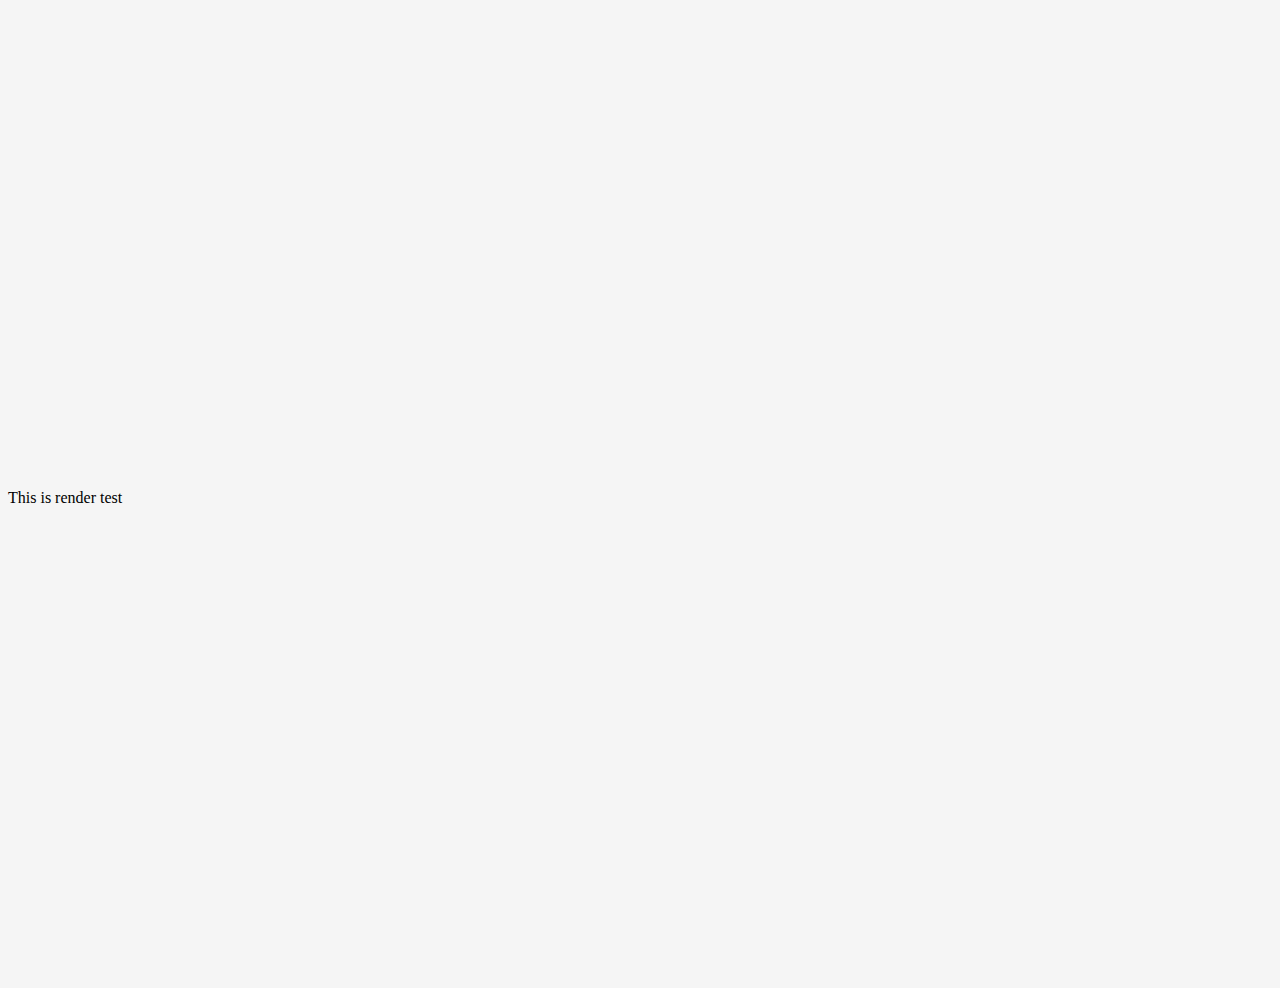
==== templates/index.html @ ac4cbd3c "bootsrap+flask render test" ====
<!--Website build using bootstrap 50.0 templates -->

<!doctype html>
<html lang="en">
  <head>
    <meta charset="utf-8">
    <meta name="viewport" content="width=device-width, initial-scale=1, shrink-to-fit=no">
 

        <!-- Bootstrap core CSS -->
    <link href="https://cdn.jsdelivr.net/npm/bootstrap@5.3.1/dist/css/bootstrap.min.css" rel="stylesheet" integrity="sha384-4bw+/aepP/YC94hEpVNVgiZdgIC5+VKNBQNGCHeKRQN+PtmoHDEXuppvnDJzQIu9" crossorigin="anonymous">

    <style>
    .bd-placeholder-img {
        font-size: 1.125rem;
        text-anchor: middle;
        -webkit-user-select: none;
        -moz-user-select: none;
        user-select: none;
    }

    @media (min-width: 768px) {
        .bd-placeholder-img-lg {
        font-size: 3.5rem;
        }
    }
    </style>

    <link rel="stylesheet" href="/static/style.css">

    <title>Motorcycle and Helmet Detection - Yolo v8 </title>
  </head>
  <body>
    This is render test
  <link href="https://cdn.jsdelivr.net/npm/bootstrap@5.3.1/dist/css/bootstrap.min.css" rel="stylesheet" integrity="sha384-4bw+/aepP/YC94hEpVNVgiZdgIC5+VKNBQNGCHeKRQN+PtmoHDEXuppvnDJzQIu9" crossorigin="anonymous"> <!--that makes bootsrapclasses work-->
  </body>

</html>
---- static/style.css ----
html,
body {
  height: 100%;
  scroll-behavior: smooth;

}

body {
  display: -ms-flexbox;
  display: flex;
  -ms-flex-align: center;
  align-items: center;
  padding-top: 40px;
  padding-bottom: 40px;
  background-color: #f5f5f5;
}

.form-signin {
  width: 100%;
  max-width: 330px;
  padding: 15px;
  margin: auto;
}

.form-signin .form-control {
  position: relative;
  box-sizing: border-box;
  height: auto;
  padding: 10px;
  font-size: 16px;
}
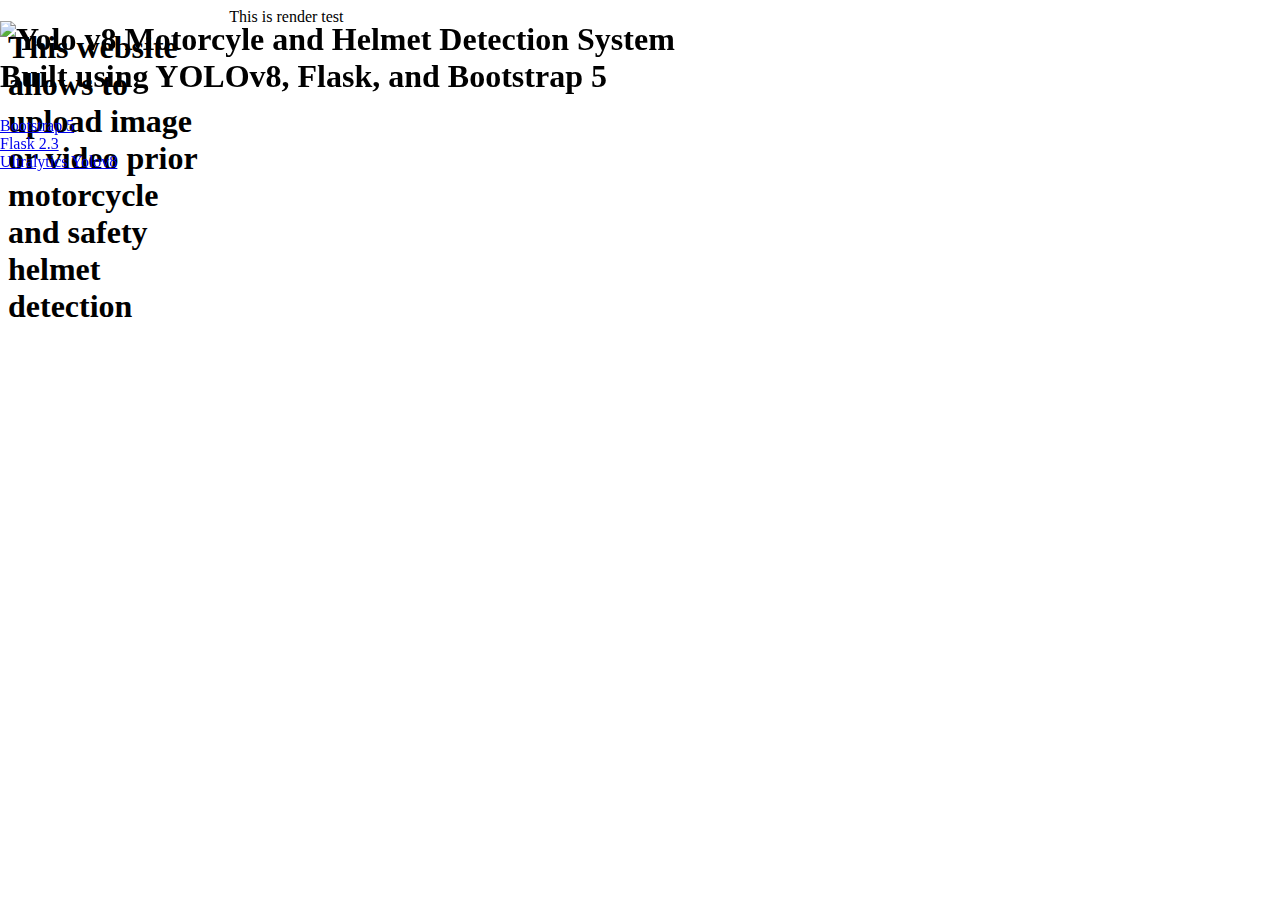
==== commit 6f863353: "working bootstrap with flask" ====
--- a/templates/index.html
+++ b/templates/index.html
@@ -4,35 +4,60 @@
 <html lang="en">
   <head>
     <meta charset="utf-8">
-    <meta name="viewport" content="width=device-width, initial-scale=1, shrink-to-fit=no">
+    <meta name="viewport" content="width=device-width, initial-scale=1">
+    <meta author="Marek Checinski Ref:10804812">
  
 
         <!-- Bootstrap core CSS -->
     <link href="https://cdn.jsdelivr.net/npm/bootstrap@5.3.1/dist/css/bootstrap.min.css" rel="stylesheet" integrity="sha384-4bw+/aepP/YC94hEpVNVgiZdgIC5+VKNBQNGCHeKRQN+PtmoHDEXuppvnDJzQIu9" crossorigin="anonymous">
 
-    <style>
-    .bd-placeholder-img {
-        font-size: 1.125rem;
-        text-anchor: middle;
-        -webkit-user-select: none;
-        -moz-user-select: none;
-        user-select: none;
-    }
+      <style>
+      .bd-placeholder-img {
+          font-size: 1.125rem;
+          text-anchor: middle;
+          -webkit-user-select: none;
+          -moz-user-select: none;
+          user-select: none;
+      }
 
-    @media (min-width: 768px) {
-        .bd-placeholder-img-lg {
-        font-size: 3.5rem;
-        }
-    }
-    </style>
+      @media (min-width: 768px) {
+          .bd-placeholder-img-lg {
+          font-size: 3.5rem;
+          }
+      }
+      </style>
 
     <link rel="stylesheet" href="/static/style.css">
 
-    <title>Motorcycle and Helmet Detection - Yolo v8 </title>
+    <title>Motorcycle and Helmet Detection - Yolov8 </title>
   </head>
-  <body>
+  <!--Header Logo + Title + lin to Yolov8-->
+  <header class="bd-header bg-dark py-3 d-flex align-items-center border-bottom border-dark">
+    <div class="container-fluid d-flex align-items-center">
+      <h1 class="d-flex align-items-center fs-4 text-white mb-0">
+        <img src="../home/marek/helmet_detection_mc_masters/static/Ultralytics_YOLOv8_Logotype_1_Reverse_Crop.png" 
+        width="256" height="68.5" class="me-3" alt="Yolo v8">
+        Motorcyle and Helmet Detection System <br>
+        Built using YOLOv8, Flask, and Bootstrap 5
+      </h1>
+    </div>
+    <div>
+      </h1 class="d-flex align-items-end mr-auto">
+      <a href="https://getbootstrap.com/" class="ms-auto link-light" hreflang="ar">Bootstrap 5 </a><br>
+      <a href="https://flask.palletsprojects.com/en/2.3.x/" class="ms-auto link-light" hreflang="ar">Flask 2.3</a><br>
+      <a href="https://ultralytics.com/yolov8" class="ms-auto link-light" hreflang="ar">Ultralytics Yolov8</a>
+      </h1>
+    </div>
+  </header>
+
+
+  <!--Website body -->
+  <body class="bg-ligth">
+  
+  <h1 class="display-6" align=left >This website allows to upload image or video prior motorcycle and safety helmet detection</h1>
+    
     This is render test
-  <link href="https://cdn.jsdelivr.net/npm/bootstrap@5.3.1/dist/css/bootstrap.min.css" rel="stylesheet" integrity="sha384-4bw+/aepP/YC94hEpVNVgiZdgIC5+VKNBQNGCHeKRQN+PtmoHDEXuppvnDJzQIu9" crossorigin="anonymous"> <!--that makes bootsrapclasses work-->
+  <script src="https://cdn.jsdelivr.net/npm/bootstrap@5.3.1/dist/js/bootstrap.bundle.min.js" integrity="sha384-HwwvtgBNo3bZJJLYd8oVXjrBZt8cqVSpeBNS5n7C8IVInixGAoxmnlMuBnhbgrkm" crossorigin="anonymous"></script> <!--that makes bootstrap classes work-->
   </body>
 
 </html>--- a/static/style.css
+++ b/static/style.css
@@ -1,31 +1,171 @@
-html,
+/** Full css formatting file from Bootstrap website source: https://getbootstrap.com/docs/5.3/examples/cheatsheet/
+*/
 body {
-  height: 100%;
   scroll-behavior: smooth;
-
 }
 
-body {
-  display: -ms-flexbox;
-  display: flex;
-  -ms-flex-align: center;
-  align-items: center;
-  padding-top: 40px;
-  padding-bottom: 40px;
-  background-color: #f5f5f5;
+/**
+ * Bootstrap "Journal code" icon
+ * @link https://icons.getbootstrap.com/icons/journal-code/
+ */
+.bd-heading a::before {
+  display: inline-block;
+  width: 1em;
+  height: 1em;
+  margin-right: .25rem;
+  content: "";
+  background-image: url("data:image/svg+xml,%3Csvg xmlns='http://www.w3.org/2000/svg' fill='%25230d6efd' viewBox='0 0 16 16'%3E%3Cpath d='M4 1h8a2 2 0 0 1 2 2v10a2 2 0 0 1-2 2H4a2 2 0 0 1-2-2h1a1 1 0 0 0 1 1h8a1 1 0 0 0 1-1V3a1 1 0 0 0-1-1H4a1 1 0 0 0-1 1H2a2 2 0 0 1 2-2z'/%3E%3Cpath d='M2 5v-.5a.5.5 0 0 1 1 0V5h.5a.5.5 0 0 1 0 1h-2a.5.5 0 0 1 0-1H2zm0 3v-.5a.5.5 0 0 1 1 0V8h.5a.5.5 0 0 1 0 1h-2a.5.5 0 0 1 0-1H2zm0 3v-.5a.5.5 0 0 1 1 0v.5h.5a.5.5 0 0 1 0 1h-2a.5.5 0 0 1 0-1H2z'/%3E%3Cpath fill-rule='evenodd' d='M8.646 5.646a.5.5 0 0 1 .708 0l2 2a.5.5 0 0 1 0 .708l-2 2a.5.5 0 0 1-.708-.708L10.293 8 8.646 6.354a.5.5 0 0 1 0-.708zm-1.292 0a.5.5 0 0 0-.708 0l-2 2a.5.5 0 0 0 0 .708l2 2a.5.5 0 0 0 .708-.708L5.707 8l1.647-1.646a.5.5 0 0 0 0-.708z'/%3E%3C/svg%3E");
+  background-size: 1em;
 }
 
-.form-signin {
-  width: 100%;
-  max-width: 330px;
-  padding: 15px;
-  margin: auto;
+/* stylelint-disable-next-line selector-max-universal */
+.bd-heading + div > * + * {
+  margin-top: 3rem;
 }
 
-.form-signin .form-control {
+/* Table of contents */
+.bd-aside a {
+  padding: .1875rem .5rem;
+  margin-top: .125rem;
+  margin-left: .3125rem;
+  color: rgba(0, 0, 0, .65);
+  text-decoration: none;
+}
+
+.bd-aside a:hover,
+.bd-aside a:focus {
+  color: rgba(0, 0, 0, .85);
+  background-color: rgba(121, 82, 179, .1);
+}
+
+.bd-aside .active {
+  font-weight: 600;
+  color: rgba(0, 0, 0, .85);
+}
+
+.bd-aside .btn {
+  padding: .25rem .5rem;
+  font-weight: 600;
+  color: rgba(0, 0, 0, .65);
+  border: 0;
+}
+
+.bd-aside .btn:hover,
+.bd-aside .btn:focus {
+  color: rgba(0, 0, 0, .85);
+  background-color: rgba(121, 82, 179, .1);
+}
+
+.bd-aside .btn:focus {
+  box-shadow: 0 0 0 1px rgba(121, 82, 179, .7);
+}
+
+.bd-aside .btn::before {
+  width: 1.25em;
+  line-height: 0;
+  content: url("data:image/svg+xml,%3csvg xmlns='http://www.w3.org/2000/svg' width='16' height='16' viewBox='0 0 16 16'%3e%3cpath fill='none' stroke='rgba%280,0,0,.5%29' stroke-linecap='round' stroke-linejoin='round' stroke-width='2' d='M5 14l6-6-6-6'/%3e%3c/svg%3e");
+  transition: transform .35s ease;
+
+  /* rtl:raw:
+  transform: rotate(180deg) translateX(-2px);
+  */
+  transform-origin: .5em 50%;
+}
+
+.bd-aside .btn[aria-expanded="true"]::before {
+  transform: rotate(90deg)/* rtl:ignore */;
+}
+
+
+/* Examples */
+.scrollspy-example {
   position: relative;
-  box-sizing: border-box;
-  height: auto;
-  padding: 10px;
-  font-size: 16px;
+  height: 200px;
+  margin-top: .5rem;
+  overflow: auto;
+}
+
+[id="modal"] .bd-example .btn,
+[id="buttons"] .bd-example .btn,
+[id="tooltips"] .bd-example .btn,
+[id="popovers"] .bd-example .btn,
+[id="dropdowns"] .bd-example .btn-group,
+[id="dropdowns"] .bd-example .dropdown,
+[id="dropdowns"] .bd-example .dropup,
+[id="dropdowns"] .bd-example .dropend,
+[id="dropdowns"] .bd-example .dropstart {
+  margin: 0 1rem 1rem 0;
+}
+
+/* Layout */
+@media (min-width: 1200px) {
+  body {
+    display: grid;
+    gap: 1rem;
+    grid-template-columns: 1fr 4fr 1fr;
+    grid-template-rows: auto;
+  }
+
+  .bd-header {
+    position: fixed;
+    top: 0;
+    /* rtl:begin:ignore */
+    right: 0;
+    left: 0;
+    /* rtl:end:ignore */
+    z-index: 1030;
+    grid-column: 1 / span 3;
+  }
+
+  .bd-aside,
+  .bd-cheatsheet {
+    padding-top: 4rem;
+  }
+
+  /**
+   * 1. Too bad only Firefox supports subgrids ATM
+   */
+  .bd-cheatsheet,
+  .bd-cheatsheet section,
+  .bd-cheatsheet article {
+    display: inherit; /* 1 */
+    gap: inherit; /* 1 */
+    grid-template-columns: 1fr 4fr;
+    grid-column: 1 / span 2;
+    grid-template-rows: auto;
+  }
+
+  .bd-aside {
+    grid-area: 1 / 3;
+    scroll-margin-top: 4rem;
+  }
+
+  .bd-cheatsheet section,
+  .bd-cheatsheet section > h2 {
+    top: 2rem;
+    scroll-margin-top: 2rem;
+  }
+
+  .bd-cheatsheet section > h2::before {
+    position: absolute;
+    /* rtl:begin:ignore */
+    top: 0;
+    right: 0;
+    bottom: -2rem;
+    left: 0;
+    /* rtl:end:ignore */
+    z-index: -1;
+    content: "";
+    background-image: linear-gradient(to bottom, rgba(255, 255, 255, 1) calc(100% - 3rem), rgba(255, 255, 255, .01));
+  }
+
+  .bd-cheatsheet article,
+  .bd-cheatsheet .bd-heading {
+    top: 8rem;
+    scroll-margin-top: 8rem;
+  }
+
+  .bd-cheatsheet .bd-heading {
+    z-index: 1;
+  }
 }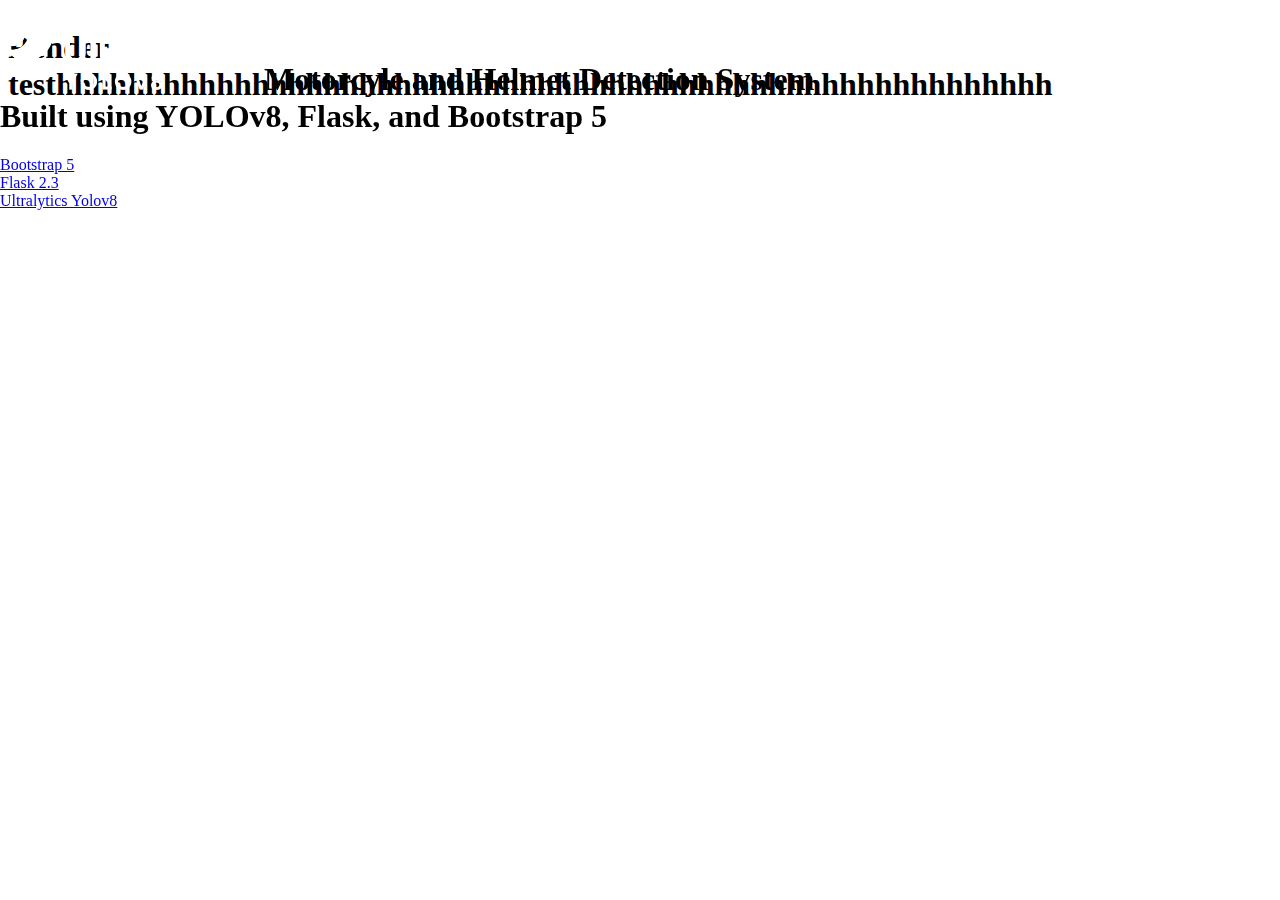
==== commit eb1b380e: "Add files via upload" ====
--- a/templates/index.html
+++ b/templates/index.html
@@ -5,13 +5,13 @@
   <head>
     <meta charset="utf-8">
     <meta name="viewport" content="width=device-width, initial-scale=1">
-    <meta author="Marek Checinski Ref:10804812">
+    <meta author="Marek Checinski Student Ref:10804812">
  
 
         <!-- Bootstrap core CSS -->
-    <link href="https://cdn.jsdelivr.net/npm/bootstrap@5.3.1/dist/css/bootstrap.min.css" rel="stylesheet" integrity="sha384-4bw+/aepP/YC94hEpVNVgiZdgIC5+VKNBQNGCHeKRQN+PtmoHDEXuppvnDJzQIu9" crossorigin="anonymous">
+  <link href="https://cdn.jsdelivr.net/npm/bootstrap@5.3.1/dist/css/bootstrap.min.css" rel="stylesheet" integrity="sha384-4bw+/aepP/YC94hEpVNVgiZdgIC5+VKNBQNGCHeKRQN+PtmoHDEXuppvnDJzQIu9" crossorigin="anonymous">
 
-      <style>
+    <style>
       .bd-placeholder-img {
           font-size: 1.125rem;
           text-anchor: middle;
@@ -25,17 +25,18 @@
           font-size: 3.5rem;
           }
       }
-      </style>
+    </style>
 
-    <link rel="stylesheet" href="/static/style.css">
+    <link rel="stylesheet" href="../static/style.css">
 
     <title>Motorcycle and Helmet Detection - Yolov8 </title>
   </head>
+    <body class="bd-light">
   <!--Header Logo + Title + lin to Yolov8-->
   <header class="bd-header bg-dark py-3 d-flex align-items-center border-bottom border-dark">
     <div class="container-fluid d-flex align-items-center">
       <h1 class="d-flex align-items-center fs-4 text-white mb-0">
-        <img src="../home/marek/helmet_detection_mc_masters/static/Ultralytics_YOLOv8_Logotype_1_Reverse_Crop.png" 
+        <img src="../static/Ultralytics_YOLOv8_Logotype_1_Reverse_Crop.png" 
         width="256" height="68.5" class="me-3" alt="Yolo v8">
         Motorcyle and Helmet Detection System <br>
         Built using YOLOv8, Flask, and Bootstrap 5
@@ -50,14 +51,9 @@
     </div>
   </header>
 
+    <h1 class="display-1">Render testhhhhhhhhhhhhhhhhhhhhhhhhhhhhhhhhhhhhhhhhhhhhhhhhhhhhhhhh</h1>
+<script src="https://cdn.jsdelivr.net/npm/bootstrap@5.3.1/dist/js/bootstrap.bundle.min.js" integrity="sha384-HwwvtgBNo3bZJJLYd8oVXjrBZt8cqVSpeBNS5n7C8IVInixGAoxmnlMuBnhbgrkm" crossorigin="anonymous"></script> <!--that makes bootstrap classes work-->
+    </body>
 
-  <!--Website body -->
-  <body class="bg-ligth">
-  
-  <h1 class="display-6" align=left >This website allows to upload image or video prior motorcycle and safety helmet detection</h1>
-    
-    This is render test
-  <script src="https://cdn.jsdelivr.net/npm/bootstrap@5.3.1/dist/js/bootstrap.bundle.min.js" integrity="sha384-HwwvtgBNo3bZJJLYd8oVXjrBZt8cqVSpeBNS5n7C8IVInixGAoxmnlMuBnhbgrkm" crossorigin="anonymous"></script> <!--that makes bootstrap classes work-->
-  </body>
-
-</html>+</html>
+<!--update -->--- a/static/style.css
+++ b/static/style.css
@@ -168,4 +168,5 @@
   .bd-cheatsheet .bd-heading {
     z-index: 1;
   }
-}+}
+/*update */